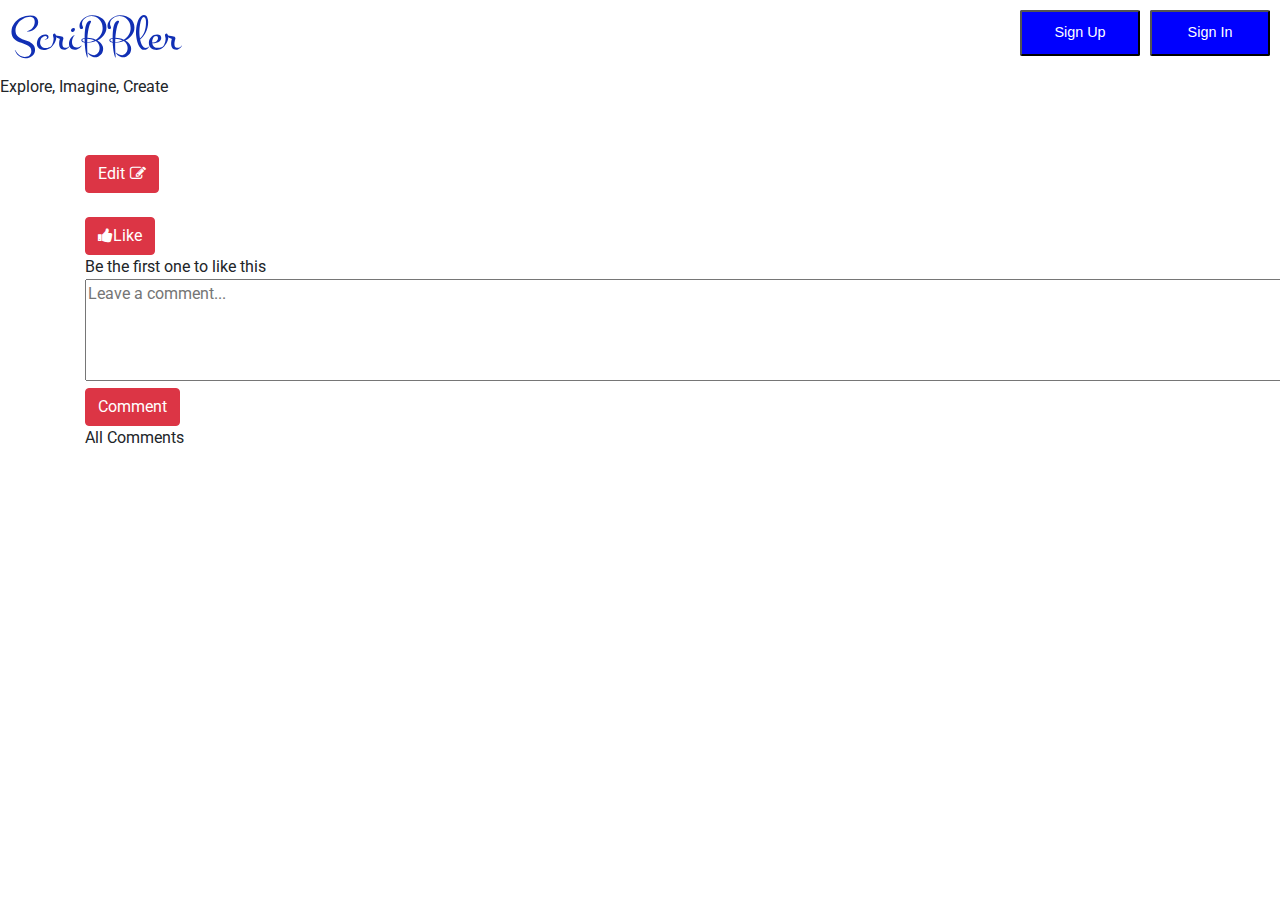
==== html/post.html @ d06d7f8b "Part B : Creating a PostList Page" ====
<!DOCTYPE html>
<html>

<head>
    <link rel="stylesheet" href="https://maxcdn.bootstrapcdn.com/bootstrap/4.0.0/css/bootstrap.min.css"
          integrity="sha384-Gn5384xqQ1aoWXA+058RXPxPg6fy4IWvTNh0E263XmFcJlSAwiGgFAW/dAiS6JXm" crossorigin="anonymous">
    <link href="https://fonts.googleapis.com/css?family=Montez|Roboto|Ubuntu+Mono&display=swap" rel="stylesheet">
    <link rel="stylesheet" type="text/css" href="../styles/common.css"/>
    <link rel="stylesheet" type="text/css" href="../styles/post.css"/>
    <link rel="stylesheet" href="https://cdnjs.cloudflare.com/ajax/libs/font-awesome/4.7.0/css/font-awesome.min.css">

</head>

<body style=" background-color: white;">
<div class="header">
    <div class="bg-signin">
        <button type="button" class="signinupbutton" data-toggle="modal" data-target="#exampleModal"
                id="sign-in-button">
            Sign In
        </button>

        <button type="button" class="signinupbutton" data-toggle="modal" data-target="#exampleModalSignUp"
                id="sign-up-button">
            Sign Up
        </button>
    </div>

    <a id="pageTitle" class="logo-title">ScriBBler</a>
    <p class="sub-heading">Explore, Imagine, Create</p>
    <!-- Modal -->
    <div class="modal fade" id="exampleModal" tabindex="-1" role="dialog" aria-labelledby="exampleModalLabel"
         aria-hidden="true">
        <div class="modal-dialog" role="document">
            <div class="modal-content">
                <div class="modal-header">
                    <h4 class="modal-title" id="exampleModalLabel"
                        style="color:grey;font-family: 'Roboto', sans-serif;font-size: larger;">Welcome Back !</h4>
                    <button type="button" class="close" data-dismiss="modal" aria-label="Close">
                        <span aria-hidden="true">&times;</span>
                    </button>
                </div>
                <div class="modal-body">
                    <form>
                        <div class="form-group">
                            <label for="exampleInputUsername">Username</label>
                            <input type="text" class="form-control" id="exampleInputUsername"
                                   aria-describedby="usernameHelp" placeholder="Enter your username"
                                   style="background-color :#DCDCDC ;" required>
                        </div>
                        <div class="form-group">
                            <label for="exampleInputPassword1">Password</label>
                            <input type="password" class="form-control" id="exampleInputPassword1"
                                   placeholder="Enter your password" style="background-color :#DCDCDC ;" required>
                        </div>
                        <div class="modal-signin-container">
                            <button type="submit" class="btn btn-success btn-block">Sign In</button>
                        </div>
                        <div class="modal-footer border-top-0 d-flex justify-content-center">
                            Not a member ? <a data-target="#exampleModalSignUp" data-dismiss="modal"
                                              data-toggle="modal" href="#signup-form"> Sign Up</a>
                        </div>
                    </form>
                </div>
            </div>
        </div>
    </div>
    <!-- Modal -->
    <div class="modal fade" id="exampleModalSignUp" tabindex="-1" role="dialog" aria-labelledby="exampleModalLabel"
         aria-hidden="true">
        <div class="modal-dialog" role="document">
            <div class="modal-content">
                <div class="modal-header">
                    <h4 class="modal-title" id="exampleModalLabel"
                        style="color:grey;font-family: 'Roboto', sans-serif;font-size: larger;">Get Started</h4>
                    <button type="button" class="close" data-dismiss="modal" aria-label="Close">
                        <span aria-hidden="true">&times;</span>
                    </button>
                </div>
                <div class="modal-body">
                    <form>

                        <div class="form-group">
                            <label for="name">Name</label>
                            <input type="text" class="form-control" id="name" placeholder="Enter your name"
                                   style="background-color : 	#DCDCDC ;" required>

                        </div>
                        <div class="form-group">
                            <label for="exampleInputUsername1">Username</label>
                            <input type="text" class="form-control" id="exampleInputUsername1"
                                   aria-describedby="emailHelp" placeholder="Enter your username"
                                   style="background-color :#DCDCDC ;" required>
                        </div>
                        <div class="form-group">
                            <label for="exampleInputPassword1">Password</label>
                            <input type="password" class="form-control" id="exampleInputPassword1"
                                   placeholder="Enter your password" style="background-color :#DCDCDC ;" required>
                        </div>
                        <div class="form-group">
                            <label for="exampleInputPassword1">Confirm Password</label>
                            <input type="password" class="form-control" id="exampleInputPassword2"
                                   placeholder="Re-enter your Password" style="background-color :#DCDCDC ;" required>
                        </div>

                        <div class="modal-signin-container">
                            <button type="submit" class="btn btn-success btn-block">Sign Up</button>
                        </div>

                    </form>
                </div>
            </div>
        </div>
    </div>
</div>

<div class="post container">
    <div class="heading-content" id="edit-heading" contenteditable="true"></div>
    <div class="author">
        <div class="author-name"></div>
        <div>
            <button id="edit-button" type="button" class="btn btn-danger" onclick="onEdit()">Edit<i
                    class="fa fa-edit" style="padding-left: 5px;"></i></button>
        </div>
    </div>


    <div class="post-content" id="edit-contenttext" contenteditable="true">
    </div>

    <button id="like-button" type="button" class="btn btn-danger" onclick="countLikes()"><i
            class="fa fa-thumbs-up"></i><span id="likeButton">Like</span></button>
    <div id="showCount">Be the first one to like this</div>

    <textarea id="comment" rows="4" cols="135" placeholder="Leave a comment..." name="comment"></textarea>
    <div>
        <button id="comment-button" type="button" class="btn btn-danger"
                onclick="addComment(comment)">Comment
        </button>
    </div>
    <div id="allCommentsHeading">All Comments</div>
    <div class="comment-container">
        <div id="comments">
        </div>
    </div>

</div>


<script src="https://code.jquery.com/jquery-3.4.1.slim.min.js"
        integrity="sha384-J6qa4849blE2+poT4WnyKhv5vZF5SrPo0iEjwBvKU7imGFAV0wwj1yYfoRSJoZ+n"
        crossorigin="anonymous"></script>
<script src="https://cdn.jsdelivr.net/npm/popper.js@1.16.0/dist/umd/popper.min.js"
        integrity="sha384-Q6E9RHvbIyZFJoft+2mJbHaEWldlvI9IOYy5n3zV9zzTtmI3UksdQRVvoxMfooAo"
        crossorigin="anonymous"></script>
<script src="https://stackpath.bootstrapcdn.com/bootstrap/4.4.1/js/bootstrap.min.js"
        integrity="sha384-wfSDF2E50Y2D1uUdj0O3uMBJnjuUD4Ih7YwaYd1iqfktj0Uod8GCExl3Og8ifwB6"
        crossorigin="anonymous"></script>

<script src=../scripts/post.js></script>
</body>
</html>
---- styles/common.css ----
#pageTitle {
  font-family: 'Montez', cursive;
  font-size: 50px;
  color: #112fb4;
  margin: auto;
  text-decoration: none;
  margin: 10px 10px 0px 10px;
}

.sub-title {
  font-family: 'Ubuntu Mono';
  margin-left: 10px;
}

.modal-signin-container {
  border: 10px solid white;
}

.signinupbutton {
  width: 120px;
  padding: 10px;
  border-radius: 2px;
  cursor: pointer;
  font-weight: 500;
  font-size: 90%;
  background: #0000ff;
  color: #fff;
  float: right;

  margin: 10px 10px 0px 0px;
  font-family: Arial, Helvetica, sans-serif;
}
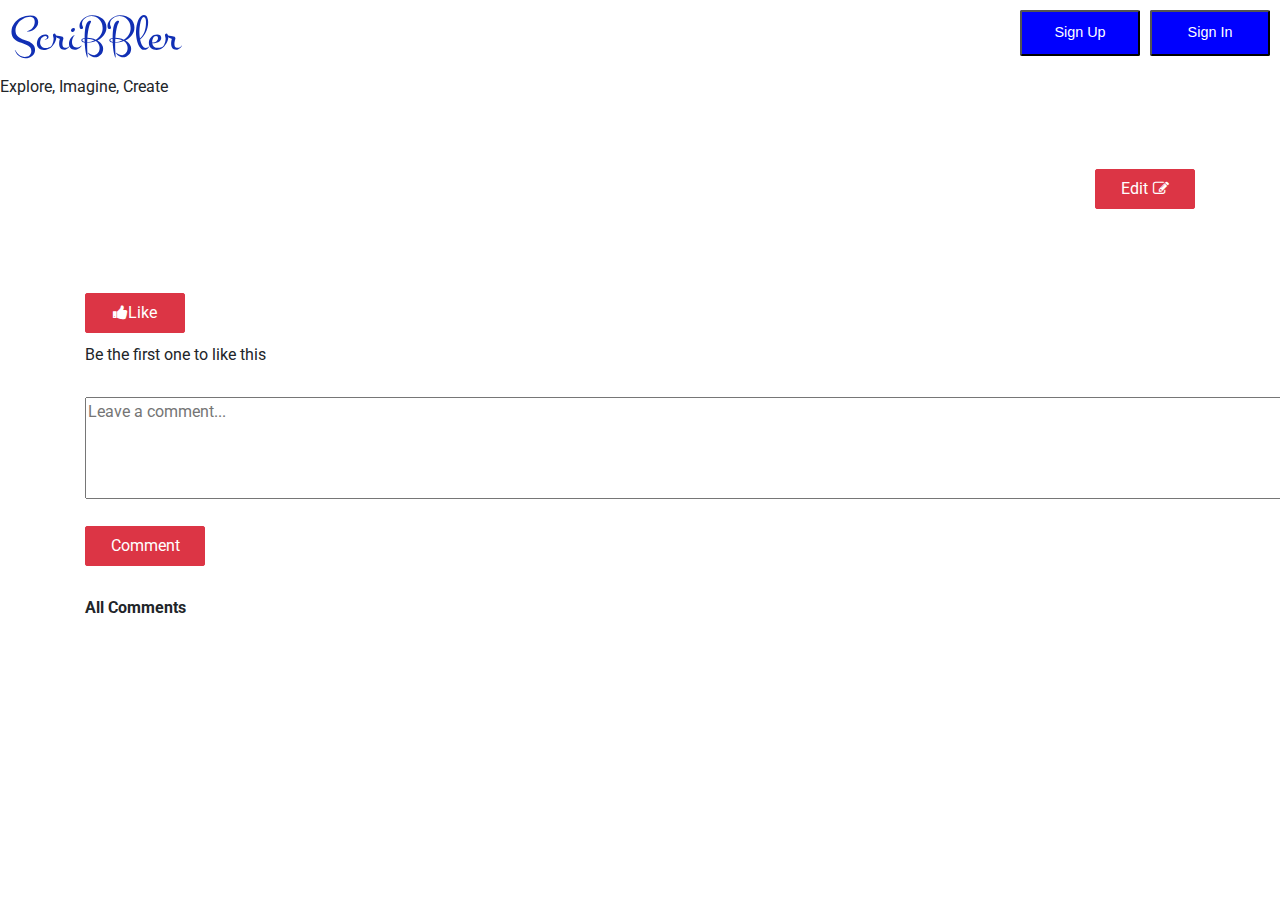
==== commit 0d2466a0: "Part B : Creating Post Page" ====
--- a/html/post.html
+++ b/html/post.html
@@ -2,8 +2,10 @@
 <html>
 
 <head>
+    <!-- TODO: Include Font Awesome file here -->
     <link rel="stylesheet" href="https://maxcdn.bootstrapcdn.com/bootstrap/4.0.0/css/bootstrap.min.css"
           integrity="sha384-Gn5384xqQ1aoWXA+058RXPxPg6fy4IWvTNh0E263XmFcJlSAwiGgFAW/dAiS6JXm" crossorigin="anonymous">
+    <!-- TODO: Include Google Fonts file here -->
     <link href="https://fonts.googleapis.com/css?family=Montez|Roboto|Ubuntu+Mono&display=swap" rel="stylesheet">
     <link rel="stylesheet" type="text/css" href="../styles/common.css"/>
     <link rel="stylesheet" type="text/css" href="../styles/post.css"/>
@@ -105,7 +107,6 @@
                         <div class="modal-signin-container">
                             <button type="submit" class="btn btn-success btn-block">Sign Up</button>
                         </div>
-
                     </form>
                 </div>
             </div>
--- a/styles/post.css
+++ b/styles/post.css
@@ -0,0 +1,83 @@
+body {
+    position: relative;
+    bottom: 0;
+}
+
+.heading-content {
+    text-align: center;
+    font-size: 25px;
+    font-weight: bolder;
+}
+
+.author {
+    display: flex;
+    flex-direction: row;
+    margin-top: 10px;
+}
+
+.author-name {
+    font-family: 'Courier New', Courier, monospace;
+    font-weight: bold;
+    font-size: 20px;
+    width: 50%;
+}
+
+#comments {
+    background-color: lightgrey;
+    width: 100%;
+    margin: 10px;
+    padding: 10px;
+}
+
+.comment {
+    background-color: white;
+    margin: 10px;
+    padding: 10px;
+}
+
+#edit-button {
+    margin-left: 500px;
+    float: right;
+    height: 40px;
+    width: 100px;
+    padding: 5px;
+    border-radius: 2px;
+}
+
+.post-content {
+    word-wrap: break-word;
+    margin-top: 20px;
+}
+
+#like-button {
+    margin-top: 20px;
+    margin-bottom: 10px;
+    height: 40px;
+    width: 100px;
+    padding: 5px;
+    border-radius: 2px;
+}
+
+#comment-button {
+    margin-top: 20px;
+    margin-bottom: 20px;
+    height: 40px;
+    width: 120px;
+    padding: 5px;
+    border-radius: 2px;
+}
+
+#showCount {
+    margin-bottom: 30px;
+
+}
+
+#allCommentsHeading {
+    font-weight: bolder;
+    padding-top: 10px;
+}
+
+.comment-container {
+    min-height: 0px;
+    overflow: hidden;
+}